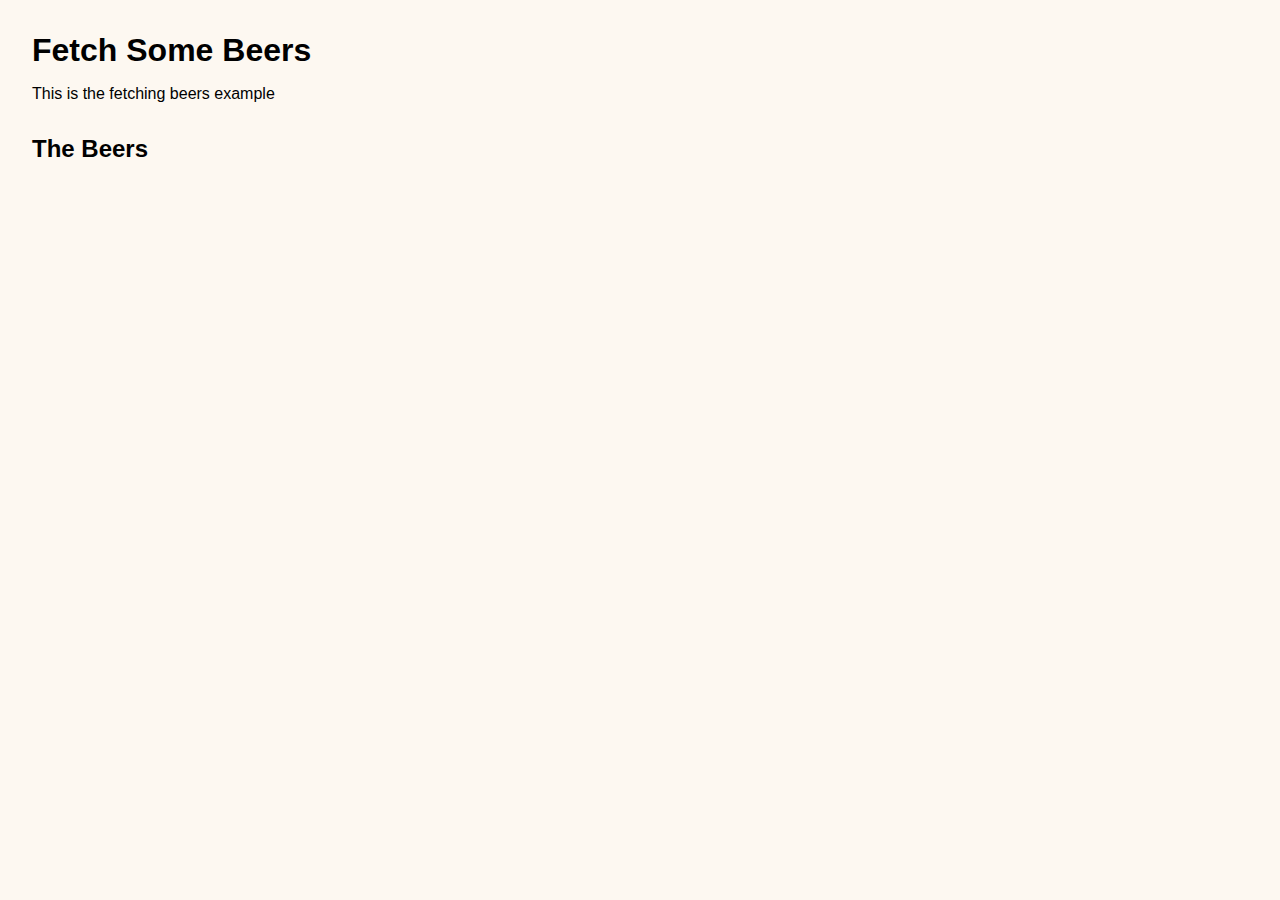
==== index.html @ fa705b6f "fetch some beers øvelse" ====
<!DOCTYPE html>
<html lang="en">

<head>
    <meta charset="UTF-8" />
    <meta name="viewport" content="width=device-width, initial-scale=1.0" />
    <title>Fetch Some Beers</title>
    <link rel="stylesheet" href="style.css" />
</head>

<body>
    <header>
        <h1>Fetch Some Beers</h1>
        <p>This is the fetching beers example</p>
    </header>
    <section>
        <h2>The Beers</h2>
        <div class="beer_container"></div>
    </section>
    <script src="script.js"></script>
</body>

</html>
<template class="beer_template">
    <article class="beer_article">
        <div class="beer_image_container">
            <img class="beer_image" />
        </div>
        <h3 class="beer_name">Goood Beer</h3>
        <p class="beer_tagline">Drink god beer</p>
        <p class="beer_description">Lorem ipsum dolor sit amet, consectetur adipisicing elit. Reiciendis animi nostrum
            ipsa nisi repellendus, aliquam aperiam iure repellat pariatur temporibus, saepe et magnam commodi fugit
            possimus architecto ea aut corrupti.</p>
    </article>
</template>
---- style.css ----
* {
  box-sizing: border-box;
  padding: 0;
  margin: 0;
}

body {
  margin: 2rem;
  background-color: rgb(253, 248, 241);
  font-family: sans-serif;
}

h1,
h2 {
  margin-bottom: 1rem;
}

header {
  margin-bottom: 2rem;
}

.beer_container {
  display: grid;
  grid-template-columns: repeat(auto-fill, minmax(250px, 1fr));
  gap: 1rem;
}

.beer_article {
  background-color: rgb(237, 229, 217);
  padding: 2rem;
  display: flex;
  flex-direction: column;
  gap: 1rem;
}

.beer_image_container {
  background-color: rgb(221, 233, 238);
  display: flex;
  flex-direction: row;
  justify-content: center;
  padding: 0.5rem;
}

.beer_image {
  max-width: 100%;
  height: 250px;
}
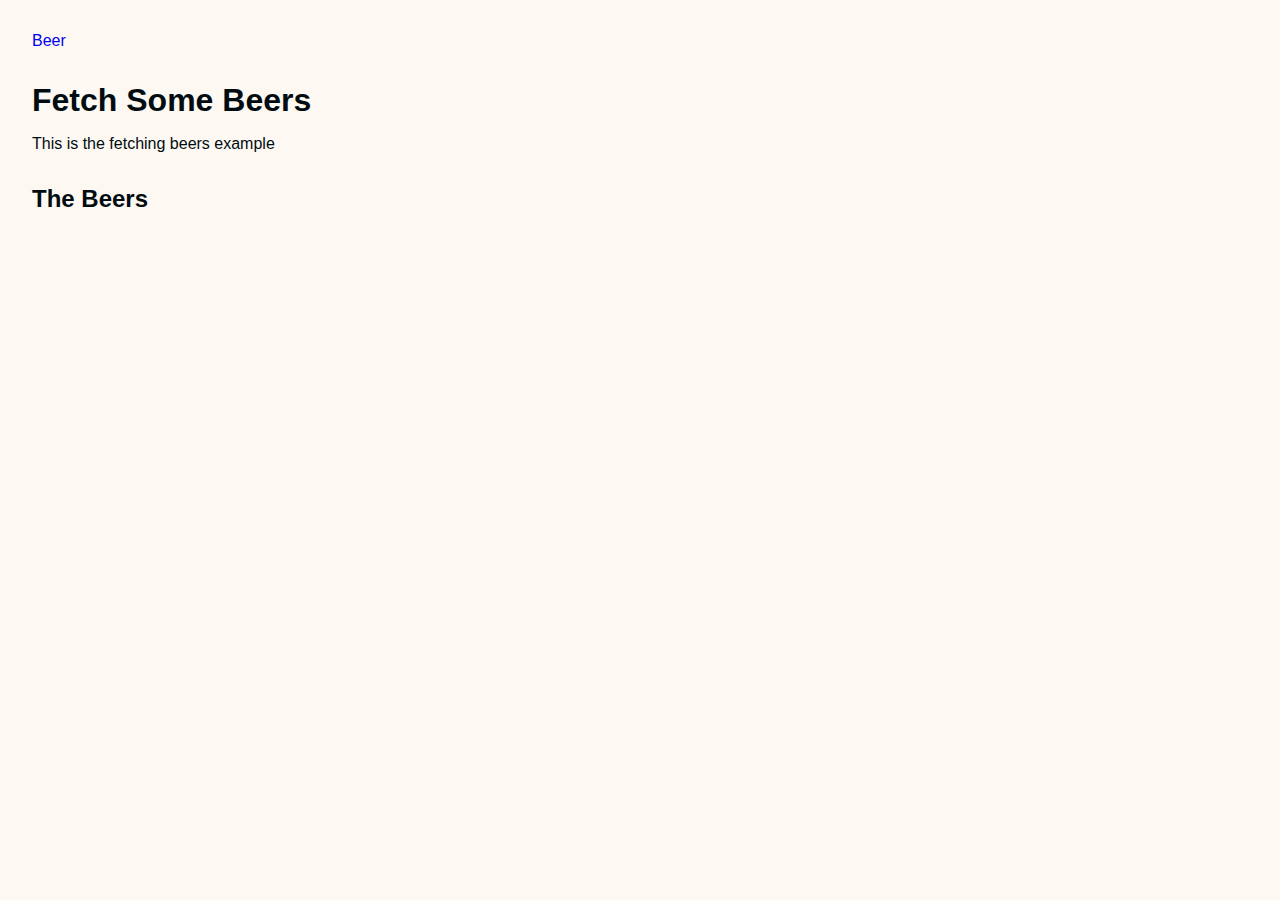
==== commit 008a80ab: "ændre i html, css og js" ====
--- a/index.html
+++ b/index.html
@@ -1,35 +1,37 @@
 <!DOCTYPE html>
 <html lang="en">
-
-<head>
+  <head>
     <meta charset="UTF-8" />
     <meta name="viewport" content="width=device-width, initial-scale=1.0" />
     <title>Fetch Some Beers</title>
     <link rel="stylesheet" href="style.css" />
-</head>
-
-<body>
+  </head>
+  <body>
+    <nav><a href="index.html">Beer</a></nav>
     <header>
-        <h1>Fetch Some Beers</h1>
-        <p>This is the fetching beers example</p>
+      <h1>Fetch Some Beers</h1>
+      <p>This is the fetching beers example</p>
     </header>
     <section>
-        <h2>The Beers</h2>
-        <div class="beer_container"></div>
+      <h2>The Beers</h2>
+      <div class="beer_container"></div>
     </section>
     <script src="script.js"></script>
-</body>
-
+  </body>
 </html>
 <template class="beer_template">
-    <article class="beer_article">
-        <div class="beer_image_container">
-            <img class="beer_image" />
-        </div>
-        <h3 class="beer_name">Goood Beer</h3>
-        <p class="beer_tagline">Drink god beer</p>
-        <p class="beer_description">Lorem ipsum dolor sit amet, consectetur adipisicing elit. Reiciendis animi nostrum
-            ipsa nisi repellendus, aliquam aperiam iure repellat pariatur temporibus, saepe et magnam commodi fugit
-            possimus architecto ea aut corrupti.</p>
-    </article>
+  <article class="beer_article">
+    <div class="beer_abv_info">
+      <p class="beer_abv">abv: <span class="beer_abv_data">5.5</span>%</p>
+      <p class="beer_strong hide">Strong</p>
+    </div>
+    <div class="beer_image_container">
+      <img class="beer_image" />
+    </div>
+    <h3 class="beer_name">Goood Beer</h3>
+    <p class="beer_tagline">Drink god beer</p>
+    <p class="beer_description">Lorem ipsum dolor sit amet, consectetur adipisicing elit. Reiciendis animi nostrum ipsa nisi repellendus, aliquam aperiam iure repellat pariatur temporibus, saepe et magnam commodi fugit possimus architecto ea aut corrupti.</p>
+    <p class="beer_twist hide">With a twist!</p>
+    <a class="beer_link"></a>
+  </article>
 </template>--- a/style.css
+++ b/style.css
@@ -4,15 +4,34 @@
   margin: 0;
 }
 
+nav {
+  margin-bottom: 2rem;
+}
+
+nav a {
+  text-decoration: none;
+}
+
 body {
   margin: 2rem;
   background-color: rgb(253, 248, 241);
   font-family: sans-serif;
+  color: rgb(1, 12, 17);
 }
 
 h1,
 h2 {
   margin-bottom: 1rem;
+}
+
+h1,
+h2,
+h3 {
+  font-family: Impact, Haettenschweiler, "Arial Narrow Bold", sans-serif;
+}
+
+p {
+  margin-bottom: 0.5rem;
 }
 
 header {
@@ -26,6 +45,7 @@
 }
 
 .beer_article {
+  position: relative;
   background-color: rgb(237, 229, 217);
   padding: 2rem;
   display: flex;
@@ -33,8 +53,39 @@
   gap: 1rem;
 }
 
+.beer_article.strong {
+  background-color: rgb(237, 221, 217);
+}
+
+.beer_article.twist {
+  background-color: rgb(226, 237, 217);
+}
+
+.beer_tagline {
+  font-style: italic;
+  color: rgb(6, 79, 108);
+}
+
+.beer_link {
+  position: absolute;
+  top: 0;
+  left: 0;
+  width: 100%;
+  height: 100%;
+}
+
+.beer_twist {
+  position: absolute;
+  top: 50%;
+  background-color: rgb(132, 216, 63);
+  width: 80%;
+  padding: 1rem;
+  text-align: center;
+  font-size: larger;
+  font-family: Impact, Haettenschweiler, "Arial Narrow Bold", sans-serif;
+}
+
 .beer_image_container {
-  background-color: rgb(221, 233, 238);
   display: flex;
   flex-direction: row;
   justify-content: center;
@@ -43,5 +94,60 @@
 
 .beer_image {
   max-width: 100%;
-  height: 250px;
+  height: 350px;
 }
+
+.beer_abv_info {
+  display: flex;
+  flex-direction: row;
+  justify-content: space-between;
+}
+
+.beer_abv {
+  background-color: rgb(6, 79, 108);
+  color: white;
+  padding: 0.5rem;
+}
+
+.beer_strong {
+  background-color: rgb(215, 47, 17);
+  color: white;
+  padding: 0.5rem;
+}
+
+.hide {
+  display: none;
+}
+
+.single_beer {
+  display: grid;
+  grid-template-columns: repeat(auto-fit, minmax(350px, 1fr));
+  gap: 2rem;
+}
+
+.single_beer p {
+  width: 100%;
+  max-width: 55ch;
+}
+
+.single_beer section {
+}
+
+.single_beer_info {
+  display: flex;
+  flex-direction: column;
+}
+
+.single_beer_info img {
+  max-height: 450px;
+  align-self: center;
+  margin: 2rem 0;
+}
+
+.single_beer_info ul {
+  list-style: none;
+}
+
+.single_beer_info li {
+  margin-top: 0.5rem;
+}
